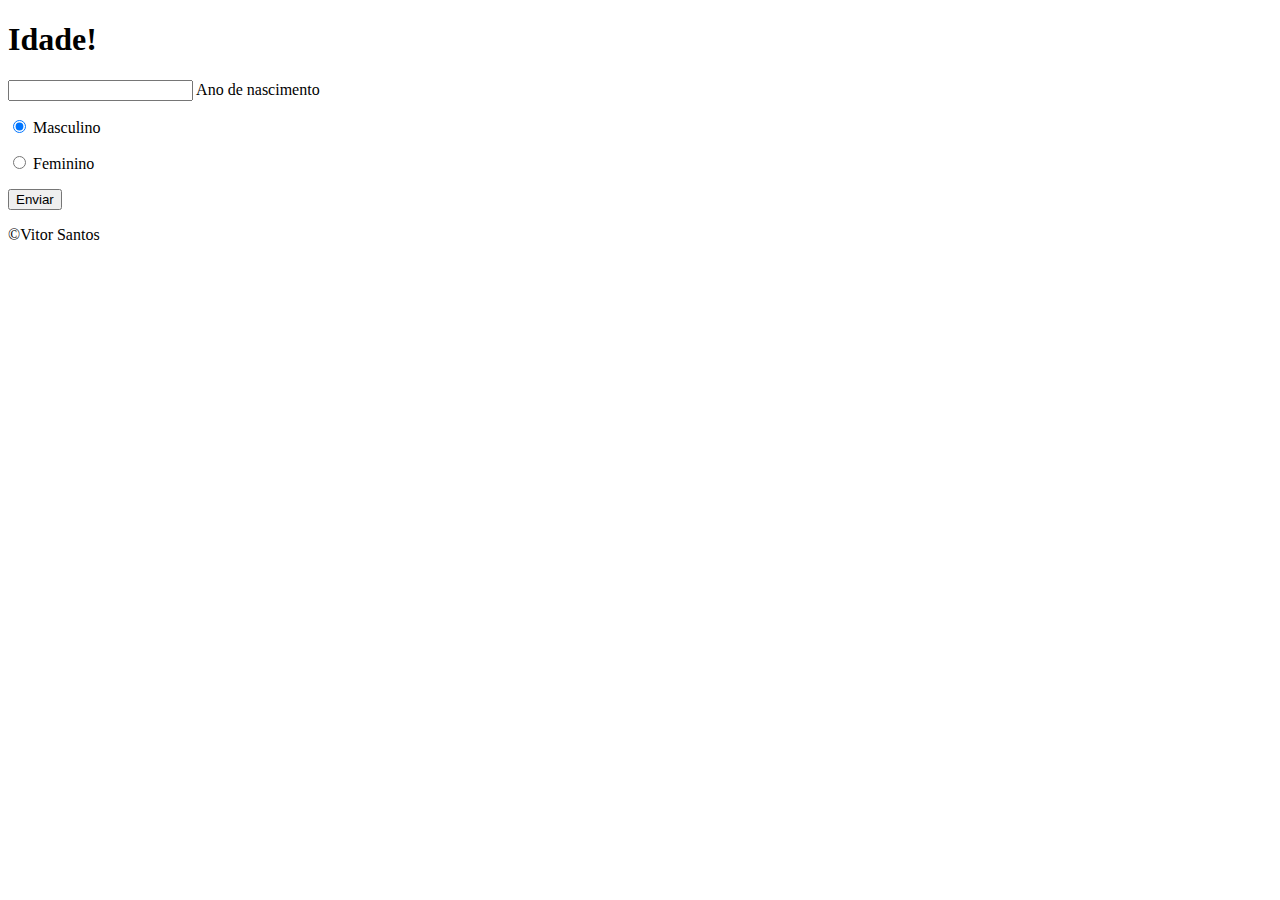
==== ex2_idade/index.html @ b0eba59a "ex02 script" ====
<!DOCTYPE html>
<html lang="pt-br">
<head>
    <meta charset="UTF-8">
    <meta http-equiv="X-UA-Compatible" content="IE=edge">
    <meta name="viewport" content="width=device-width, initial-scale=1.0">
    <title>Qual sua Idade?</title>
</head>
<body>
    <header>
        <h1>Idade!</h1>
    </header>

    <section>
        <p><input type="text" name="txtnascimento" id="txtnascimento"> Ano de nascimento</p>
        <p id="man"><input type="radio" name="radsexo" id="masculino" checked>
        <label for="masculino">Masculino</label></p>


        <p><input type="radio" name="radsexo" id="feminino"><label for="feminino"> Feminino</label></p>

        <p><input type="button" value="Enviar" onclick="enviar()"></p>
    </section>

    <section>
        <div id="resultado"></div>
    </section>

    <footer>
        <p>&copy;Vitor Santos</p>
    </footer>

    <script src="javascr.js"></script>
</body>
</html>
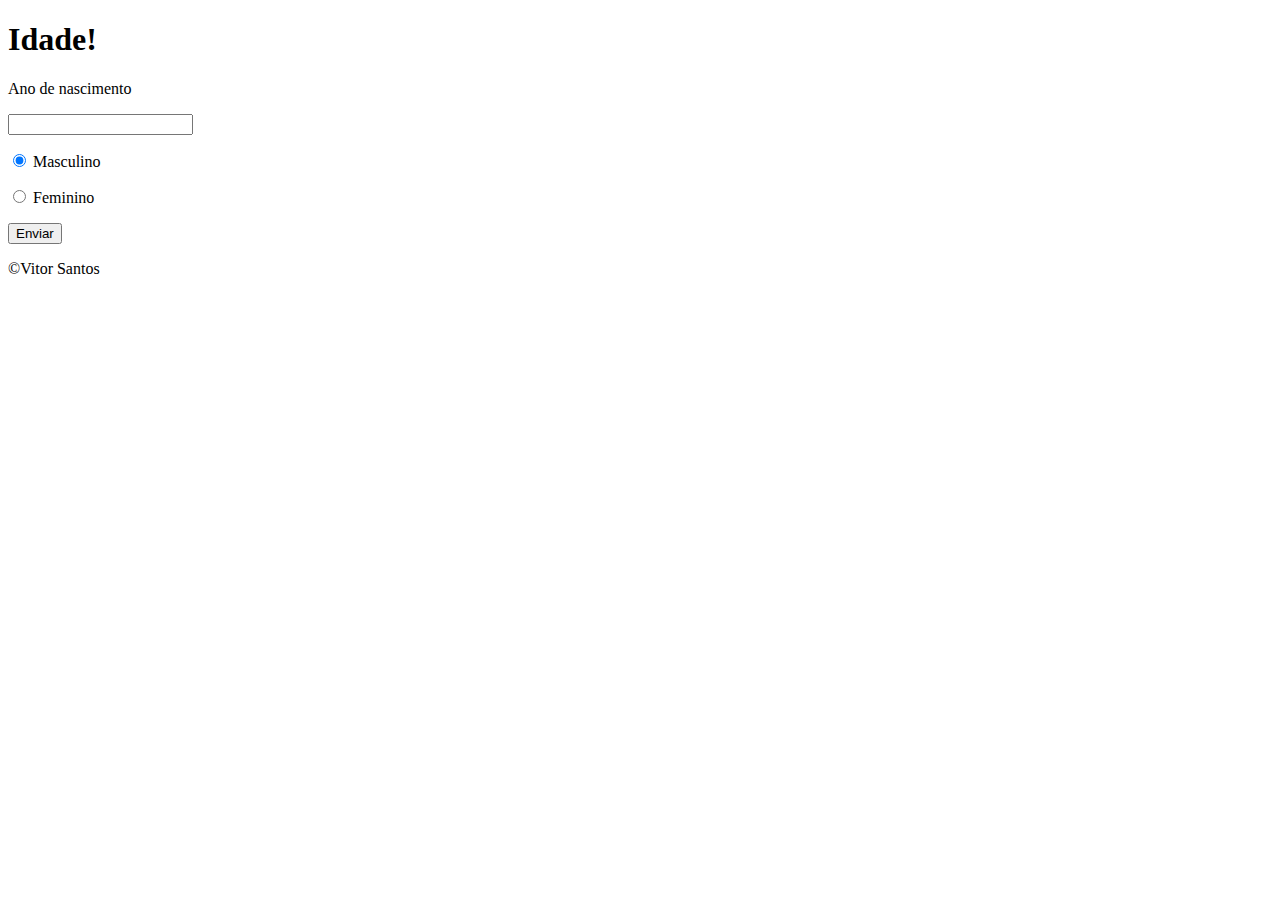
==== commit f2e1c47f: "aplicando o script" ====
--- a/ex2_idade/index.html
+++ b/ex2_idade/index.html
@@ -12,7 +12,8 @@
     </header>
 
     <section>
-        <p><input type="text" name="txtnascimento" id="txtnascimento"> Ano de nascimento</p>
+        <p>Ano de nascimento</p>
+        <p><input type="text" name="txtnascimento" id="txtnascimento"></p>
         <p id="man"><input type="radio" name="radsexo" id="masculino" checked>
         <label for="masculino">Masculino</label></p>
 
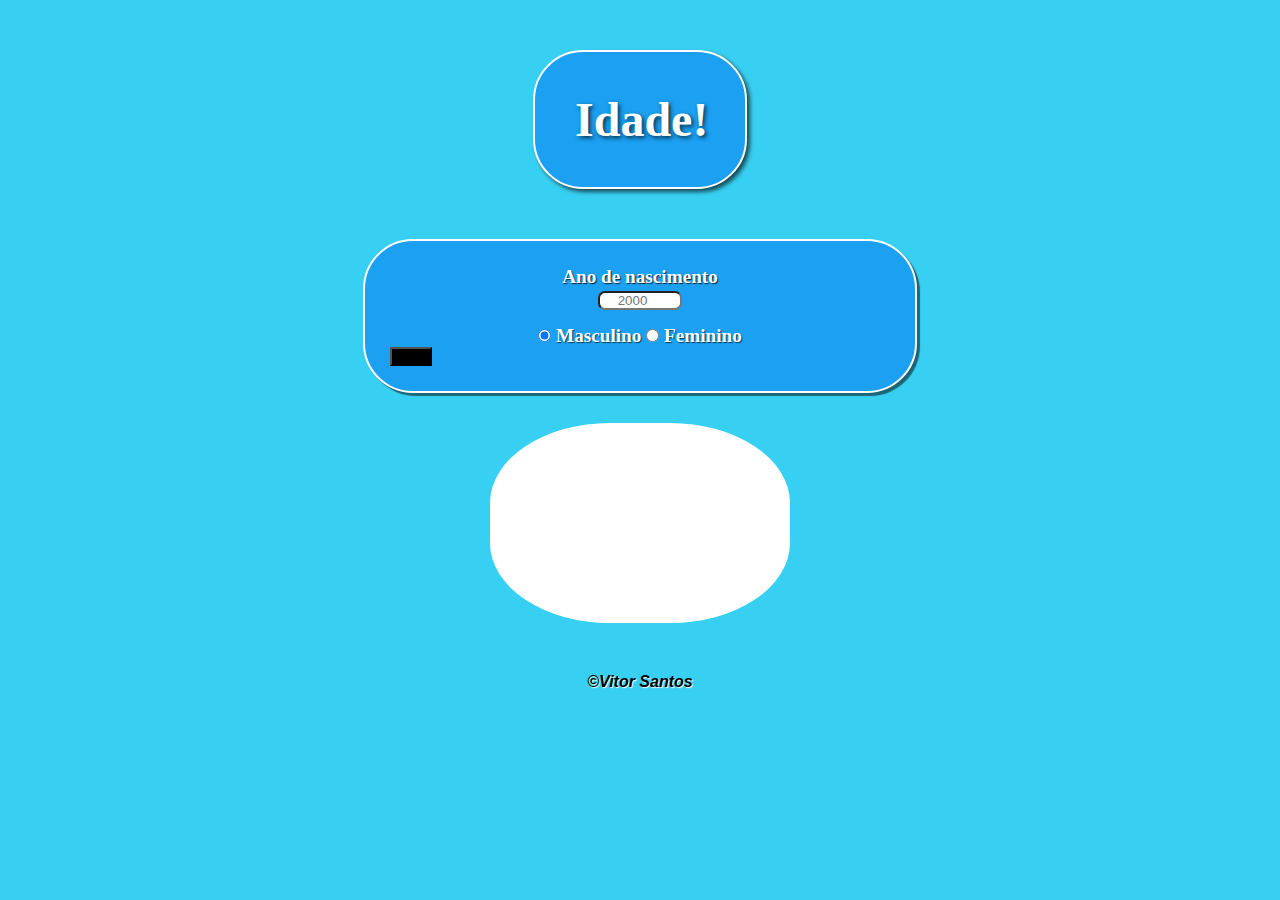
==== commit 1e6ed793: "estilos" ====
--- a/ex2_idade/index.html
+++ b/ex2_idade/index.html
@@ -4,26 +4,28 @@
     <meta charset="UTF-8">
     <meta http-equiv="X-UA-Compatible" content="IE=edge">
     <meta name="viewport" content="width=device-width, initial-scale=1.0">
+    <link rel="stylesheet" href="estilos/style.css">
     <title>Qual sua Idade?</title>
 </head>
 <body>
-    <header>
+    <header class="idade">
         <h1>Idade!</h1>
     </header>
 
-    <section>
-        <p>Ano de nascimento</p>
-        <p><input type="text" name="txtnascimento" id="txtnascimento"></p>
-        <p id="man"><input type="radio" name="radsexo" id="masculino" checked>
-        <label for="masculino">Masculino</label></p>
+    <section class="s1">
+
+        <p class="ano">Ano de nascimento</p>
+        <p class="ano"><input type="number" name="txtnascimento" id="txtnascimento" min="0" max="4" required placeholder="2000"></p>
 
 
-        <p><input type="radio" name="radsexo" id="feminino"><label for="feminino"> Feminino</label></p>
+        <p id="man" class="MF"><input type="radio" name="radsexo" id="masculino" checked>
+        <label for="masculino">Masculino <input type="radio" name="radsexo" id="feminino" class="MF"><label for="feminino"> Feminino</label></label></p>
+        <p></p>
 
-        <p><input type="button" value="Enviar" onclick="enviar()"></p>
+        <p><input id="botao" type="button" value="Enviar" onclick="enviar()"></p>
     </section>
 
-    <section>
+    <section class="s2">
         <div id="resultado"></div>
     </section>
 
--- a/ex2_idade/estilos/style.css
+++ b/ex2_idade/estilos/style.css
@@ -0,0 +1,139 @@
+@charset "UTF-8";
+
+* {
+    margin: 0px;
+    padding: 0px;
+}
+
+html {
+    background-color:#38D0F2;
+}
+
+header {
+
+    display: block;
+    margin: auto;
+    margin-top: 50px;
+    padding: 40px;
+    width: 130px;
+    max-width: 150px;
+    
+    
+
+    background-color: #1BA0F2;
+    border-radius: 50px;
+    box-shadow: 3px 3px 4px rgba(0, 0, 0, 0.637);
+}
+
+h1 {
+    
+    display: block;
+    font-size: 3em;
+    font-family: Cambria, Cochin, Georgia, Times, 'Times New Roman', serif;
+    text-align: center;
+    color: white;
+    text-shadow: 2px 2px 4px rgba(0, 0, 0, 0.692);
+
+
+
+
+}
+
+.idade {
+
+    border: 2.5px solid #ffffff;
+    animation: pulse 5s infinite;
+}
+    @keyframes pulse {
+        
+     
+        0% {
+            border-color: #ffffff80;
+        }
+
+        50% {
+            border-color: #1B8EF2;
+        }
+
+        100% {
+            border-color: #ffffff80;
+        }
+        
+    }
+
+.s1 {
+    display: block;
+
+    margin: auto;
+    margin-top: 50px;
+    padding: 25px;
+    width: 500px;
+    height: 100px;
+
+    border-radius: 50px;
+    background-color: #1BA0F2;
+    box-shadow: 3px 3px 1px rgba(0, 0, 0, 0.514);
+
+    border: 2.5px solid #ffffff;
+    animation: pulse 5s infinite;
+
+}
+
+.ano {
+
+    text-align: center;
+    font-size: 1.2em;
+    font-weight: bolder;
+    font-family: Cambria, Cochin, Georgia, Times, 'Times New Roman', serif;
+    text-shadow: 1px 1px 1px rgba(0, 0, 0, 0.774);
+    color: white;
+    
+}
+
+input#txtnascimento {
+
+    text-align: center;
+    border-radius: 7px;
+    width: 80px;
+    
+
+}
+
+.MF {
+
+    text-align: center;
+    font-size: 1.2em;
+    font-weight: bolder;
+    font-family: Cambria, Cochin, Georgia, Times, 'Times New Roman', serif;
+    color: white;
+    text-shadow: 1px 1px 1px rgba(0, 0, 0, 0.63);
+
+    padding-top: 15px;
+}
+
+input#botao {
+    text-align: center;
+    background-color: black;
+}
+
+.s2 {
+    display: block;
+
+    margin: auto;
+    margin-top: 30px;
+    width: 300px;
+    height: 200px;
+
+    background-color: white;
+    
+    border-radius: 40%;
+}
+
+footer {
+    font-family: 'Gill Sans', 'Gill Sans MT', Calibri, 'Trebuchet MS', sans-serif;
+    font-weight: bolder;
+    font-style: italic;
+    text-shadow: 1px 1px 1px white;
+    padding-top: 50px;
+    text-align: center;
+}
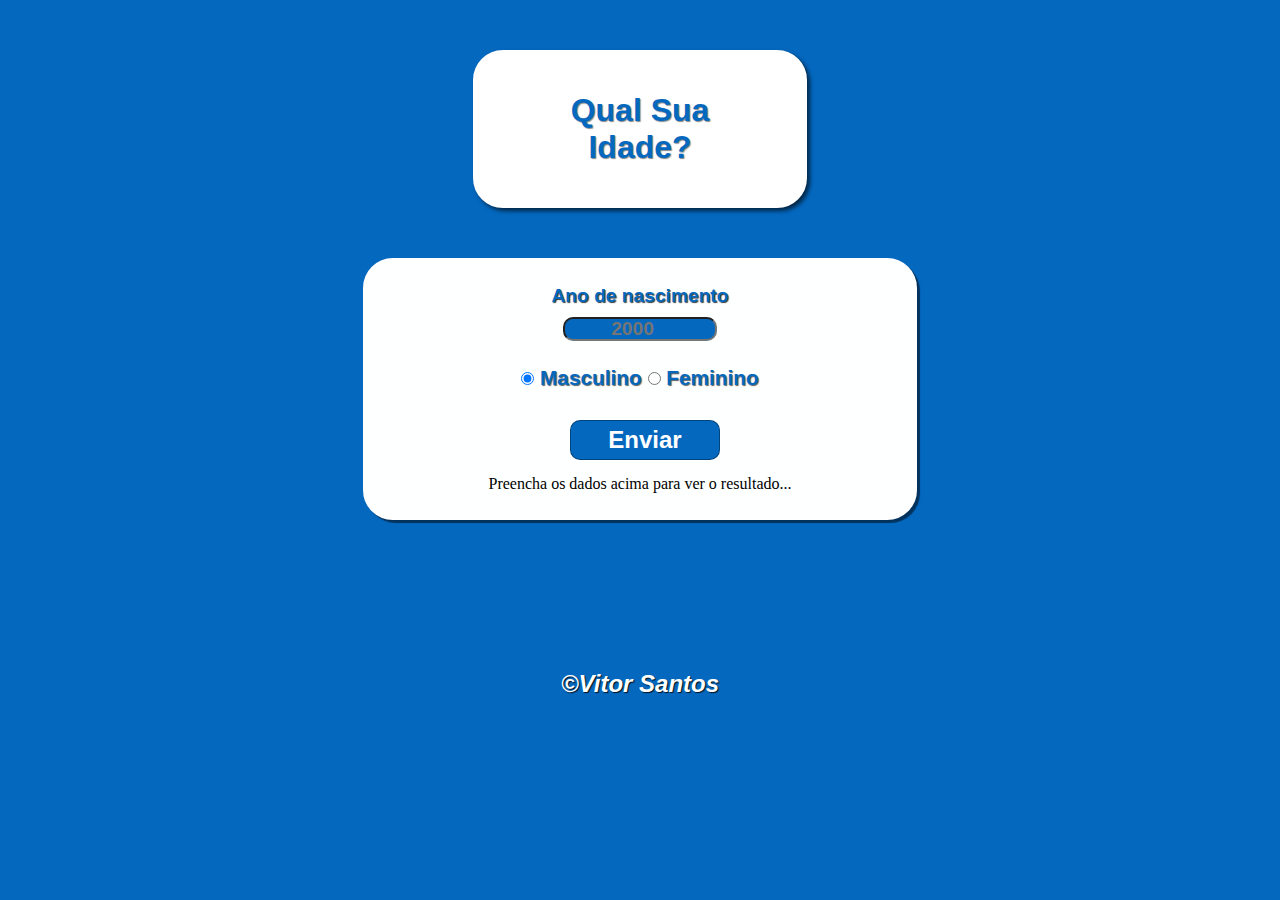
==== commit 9038476f: "att" ====
--- a/ex2_idade/index.html
+++ b/ex2_idade/index.html
@@ -9,7 +9,7 @@
 </head>
 <body>
     <header class="idade">
-        <h1>Idade!</h1>
+        <h1>Qual Sua Idade?</h1>
     </header>
 
     <section class="s1">
@@ -23,11 +23,13 @@
         <p></p>
 
         <p><input id="botao" type="button" value="Enviar" onclick="enviar()"></p>
+
+        <div id="resultado">
+            Preencha os dados acima para ver o resultado...
+        </div>
     </section>
 
-    <section class="s2">
-        <div id="resultado"></div>
-    </section>
+
 
     <footer>
         <p>&copy;Vitor Santos</p>
--- a/ex2_idade/estilos/style.css
+++ b/ex2_idade/estilos/style.css
@@ -6,7 +6,7 @@
 }
 
 html {
-    background-color:#38D0F2;
+    background-color:#0468BF;
 }
 
 header {
@@ -14,25 +14,27 @@
     display: block;
     margin: auto;
     margin-top: 50px;
+    margin-bottom: 50px;
     padding: 40px;
-    width: 130px;
-    max-width: 150px;
+    width: 250px;
+    
     
     
 
-    background-color: #1BA0F2;
-    border-radius: 50px;
+    background-color: #ffffff;
+    border-radius: 30px;
     box-shadow: 3px 3px 4px rgba(0, 0, 0, 0.637);
 }
 
 h1 {
     
     display: block;
-    font-size: 3em;
-    font-family: Cambria, Cochin, Georgia, Times, 'Times New Roman', serif;
+    font-size: 2em;
+    font-weight: bold;
+    font-family:'Segoe UI', Tahoma, Geneva, Verdana, sans-serif;
     text-align: center;
-    color: white;
-    text-shadow: 2px 2px 4px rgba(0, 0, 0, 0.692);
+    color: #0468BF;
+    text-shadow: 1px 1px 1px rgba(0, 0, 0, 0.466);
 
 
 
@@ -41,41 +43,39 @@
 
 .idade {
 
-    border: 2.5px solid #ffffff;
-    animation: pulse 5s infinite;
+    border: 2px solid #ffffff;
+    animation: pulse 1s infinite;
 }
     @keyframes pulse {
         
      
         0% {
-            border-color: #ffffff80;
+            border-color: #BBE2F2;
         }
 
         50% {
-            border-color: #1B8EF2;
+            border-color: #0487D9;
         }
 
         100% {
-            border-color: #ffffff80;
+            border-color: #BBE2F2;
         }
         
     }
 
 .s1 {
     display: block;
-
     margin: auto;
-    margin-top: 50px;
     padding: 25px;
     width: 500px;
-    height: 100px;
+    
 
-    border-radius: 50px;
-    background-color: #1BA0F2;
+    border-radius: 30px;
+    background-color: #feffff;
     box-shadow: 3px 3px 1px rgba(0, 0, 0, 0.514);
 
-    border: 2.5px solid #ffffff;
-    animation: pulse 5s infinite;
+    border: 2px solid #ffffff;
+    animation: pulse 1s infinite;
 
 }
 
@@ -84,56 +84,100 @@
     text-align: center;
     font-size: 1.2em;
     font-weight: bolder;
-    font-family: Cambria, Cochin, Georgia, Times, 'Times New Roman', serif;
+    font-family:'Segoe UI', Tahoma, Geneva, Verdana, sans-serif;
+
+    padding-bottom: 10px;
+
     text-shadow: 1px 1px 1px rgba(0, 0, 0, 0.774);
-    color: white;
+    color: #0468BF;
     
 }
 
 input#txtnascimento {
 
     text-align: center;
-    border-radius: 7px;
-    width: 80px;
+    font-size: 1em;
+    font-weight: bolder;
+    color: white;
+
     
+    width: 150px;
+    height: 20px;
+    
+    border-radius: 10px;
+    background-color: #0468BF;
+}
 
-}
 
 .MF {
 
     text-align: center;
-    font-size: 1.2em;
+    font-size: 1.3em;
     font-weight: bolder;
-    font-family: Cambria, Cochin, Georgia, Times, 'Times New Roman', serif;
-    color: white;
+    font-family:'Segoe UI', Tahoma, Geneva, Verdana, sans-serif;
+
+    color: #0468BF;
     text-shadow: 1px 1px 1px rgba(0, 0, 0, 0.63);
 
     padding-top: 15px;
 }
 
+
 input#botao {
     text-align: center;
-    background-color: black;
+    font-size: 1.5em;
+    font-weight: bold;
+    color: white;
+    font-family: 'Segoe UI', Tahoma, Geneva, Verdana, sans-serif;
+
+    margin-left: 180px;
+    margin-top: 30px;
+
+    width: 150px;
+    height: 40px;
+
+    border-radius: 10px;
+    border: 1px solid rgba(0, 0, 0, 0.336);
+    background-color: #0468BF;
 }
 
-.s2 {
-    display: block;
+input#botao:hover {
+    color:rgba(0, 0, 0, 0.808);
+    font-weight: bolder;
+    transition: .5s;
+    transition-timing-function: ease;
+    
+}
 
-    margin: auto;
-    margin-top: 30px;
-    width: 300px;
-    height: 200px;
-
-    background-color: white;
-    
-    border-radius: 40%;
+div#resultado {
+    text-align: center;
+    padding-top: 15px;
 }
 
 footer {
-    font-family: 'Gill Sans', 'Gill Sans MT', Calibri, 'Trebuchet MS', sans-serif;
+    font-family:'Segoe UI', Tahoma, Geneva, Verdana, sans-serif;
     font-weight: bolder;
+    font-size: 1.5em;
+    color: white;
     font-style: italic;
-    text-shadow: 1px 1px 1px white;
-    padding-top: 50px;
+    text-shadow: 1px 1px 1px rgba(0, 0, 0, 0.836);
+
+    padding-top: 150px;
     text-align: center;
+
+    animation: myrodape 10s infinite;
 }
+
+@keyframes myrodape {
+    0% {
+        transform: translateY(0);
+    }
+
+    50% {
+        transform: translateY(-20px);
+    }
+
+    100% {
+        transform: translateY(0);
+    }
+}
